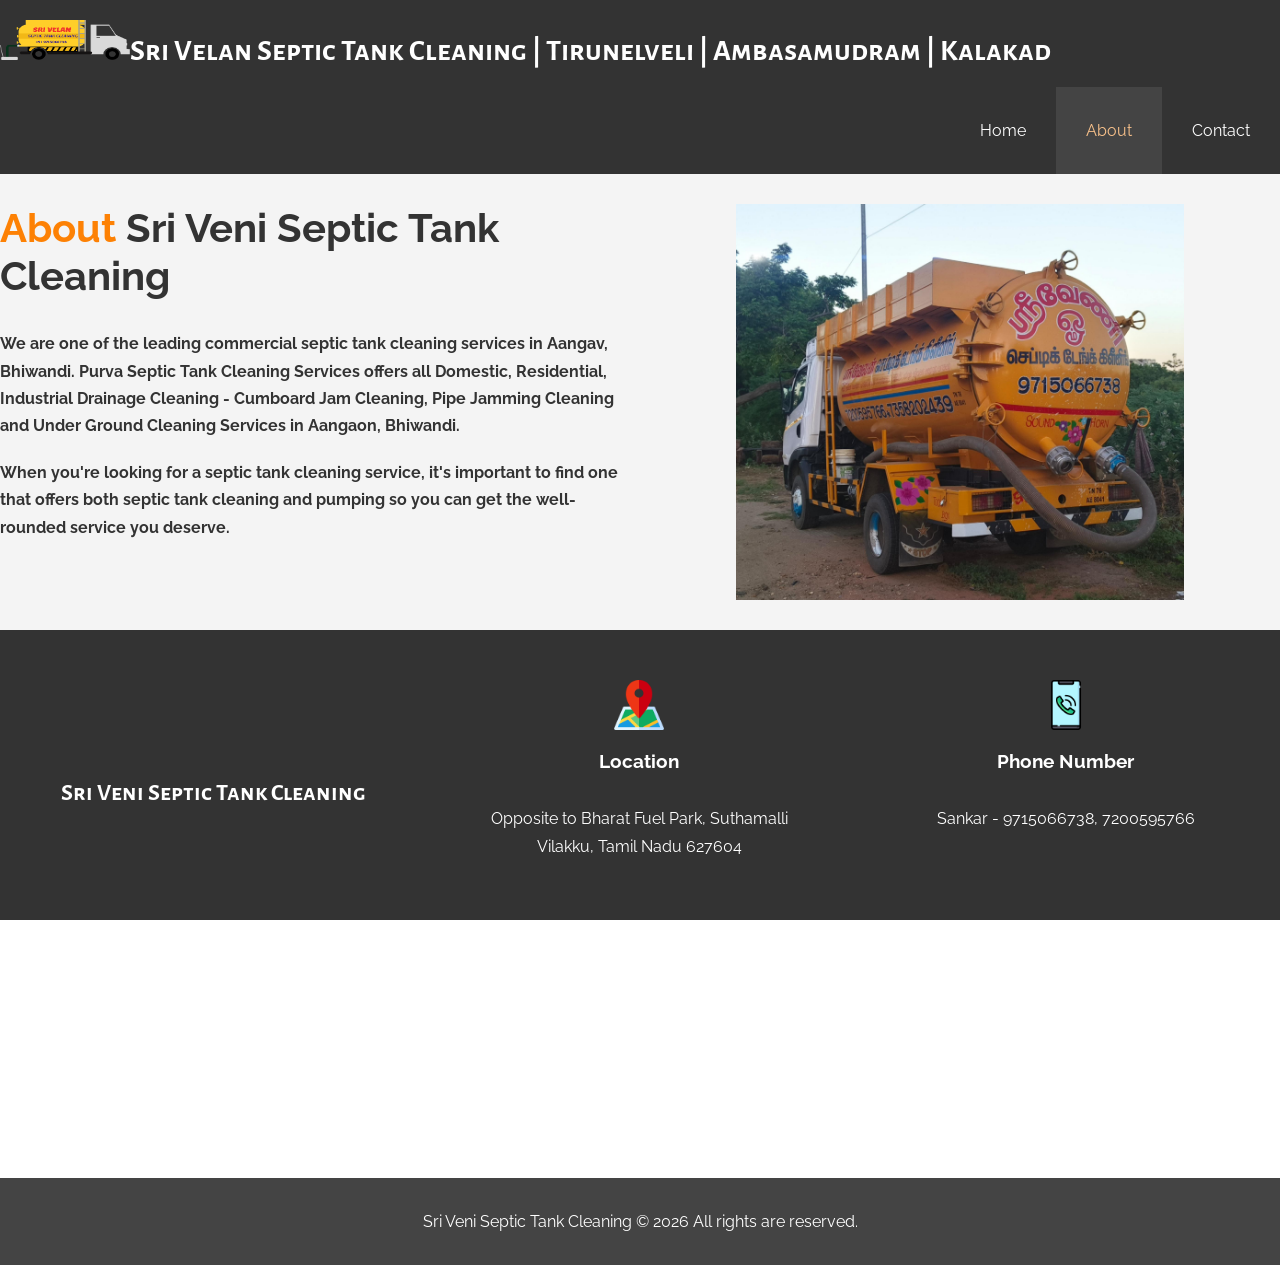
==== about.html @ a16ed4bd "Add files via upload" ====
<!DOCTYPE html>
<html lang="en">

<head>
    <meta charset="UTF-8">
    <meta http-equiv="X-UA-Compatible" content="IE=edge">
    <meta name="viewport" content="width=device-width, initial-scale=1.0">
    <meta name="description"
        content="Welcome to the most trustworthy septic tank cleaning service in Aangaon, Bhiwandi, Thane">
    <meta name="keywords"
        content="septic tank, cleaning service, Bhiwandi, Thane, Aangaon, Pilanze, toilet tank cleaning service">
    <title>Sri Veni Septic Tank Cleaning | About</title>
    <link rel="stylesheet" href="style.css">
    <link rel="stylesheet" media="screen and (max-width: 768px)" href="mobile.css">
    <link rel="shortcut icon" href="Logo.png" width="15px" height="8px" type="image/x-icon" margin="0" padding="0">

</head>

<body>
    <header>
        <nav id="navbar">
            <div class="container">
                <div class="container">
                    <h1 class="logo box-logo"><img src="Sri Velan Septic Tank Cleaning Tirunelveli Logo.png"
                            width="130px" height="40px" margin-right="50px" padding-right="50px"><a href="index.html"
                            style="font-size: 30px; font-weight: bold;">
                            Sri Velan
                            Septic
                            Tank Cleaning
                            | Tirunelveli | Ambasamudram | Kalakad</a></h1>
                    <ul>
                        <li><a href="index.html">Home</a></li>
                        <li><a class="current" href="about.html">About</a></li>
                        <li><a href="#contact-info">Contact</a></li>
                    </ul>
                </div>
        </nav>
    </header>

    <section id="about-info" class="bg-light py-3">
        <div class="container">
            <div class="info-left">
                <h1 class="l-heading"><span class="text-primary">About</span> Sri Veni Septic Tank Cleaning
                </h1>
                <p style="font-size: 16px; font-weight: bold; color: #333;">We are one of the leading commercial septic
                    tank cleaning services in Aangav, Bhiwandi. Purva Septic Tank Cleaning Services offers all Domestic,
                    Residential, Industrial Drainage Cleaning - Cumboard Jam Cleaning, Pipe Jamming Cleaning and Under
                    Ground Cleaning Services in Aangaon, Bhiwandi.</p>
                <p style="font-size: 16px; font-weight: bold; color: #333;">When you're looking for a septic tank
                    cleaning service, it's important to find one that offers both septic tank cleaning and pumping so
                    you can get the well-rounded service you deserve.</p>
            </div>
            <div class="info-right">
                <img src="./bg004.jpg" alt="">
            </div>
        </div>
    </section>

    <section id="contact-info" class="bg-dark">
        <div class="container">
            <div class="box ">
                <h1 class="logo box-logo"> Sri Veni Septic Tank Cleaning</h1>
            </div>
            <div class="box ">
                <img src="./map_icon.png" alt="fast truck icon" class="icon">
                <h3>Location</h3>
                <p>Opposite to Bharat Fuel Park, Suthamalli Vilakku, Tamil Nadu 627604</p>
            </div>
            <div class="box">
                <img src="./phone_icon.png" alt="24/7 icon" class="icon">
                <h3>Phone Number</h3>
                <p>Sankar - <a href="tel:+919715066738">9715066738</a>, <a href="tel:+917200595766">7200595766</a></p>
            </div>

        </div>
    </section>
    <!-- Google Map Embed -->
    <iframe
        src="https://www.google.com/maps/embed?pb=!1m14!1m8!1m3!1d1106.6190147574612!2d77.641299!3d8.712952!3m2!1i1024!2i768!4f13.1!3m3!1m2!1s0x8fb36164e205381d%3A0xcff4a3d1594e327a!2sSri%20Velan%20Septic%20Tank%20Cleaning%20Tirunelveli!5e1!3m2!1sen!2sin!4v1737629524899!5m2!1sen!2sin"
        width="100%" height="250" style="border:0;" allowfullscreen="" loading="lazy"
        referrerpolicy="no-referrer-when-downgrade"></iframe>
    <footer id="main-footer">
        <p>Sri Veni Septic Tank Cleaning &copy; <span id="year"></span> All rights are reserved.</p>
    </footer>

    <script>
        document.getElementById("year").textContent = new Date().getFullYear();
    </script>
</body>

</html>
---- style.css ----
@import url('https://fonts.googleapis.com/css2?family=Alegreya+Sans+SC:wght@400;700&family=Raleway:wght@400;700&display=swap');

* {
    margin: 0;
    padding: 0;
    box-sizing: border-box;
}

/* Main Styling */

html,
body {
    /* font-family: 'Lora', serif; */
    font-family: 'Raleway', sans-serif;
    /* font-family: 'Alegreya Sans SC', sans-serif; */
    line-height: 1.7rem;
}

a {
    color: #333;
    text-decoration: none;
}

h1,
h2,
h3 {
    padding-bottom: 20px;
}

h2 {
    color: #fff;
}

p {
    margin: 10px 0;
}

p,
a {
    color: white;
    /* Ensure text color is visible */
    /* Increase font size for better visibility */
    display: inline-block;
    /* Ensure block display */
}

/* Navbar */

#navbar {
    background: #333;
    color: #fff;
    overflow: auto;
}

#navbar a {
    color: #fff;
}

#navbar h1 {
    float: left;
    padding-top: 20px;
}

#navbar ul {
    list-style: none;
    float: right;
}

#navbar ul li {
    float: left;
}

#navbar ul li a {
    display: block;
    padding: 30px;
    text-align: center;
}


#navbar ul li a:hover,
#navbar ul li a.current {
    background: #444;
    color: #f7c08a;
}

/* Utilities classes */

.container {
    margin: auto;
    /* max-width: 1100px; */
    overflow: auto;
    padding: 0 0px;
}

.showcase-container {
    background-color: rgba(255, 255, 255, 0.5);
    -webkit-backdrop-filter: blur(15px);
    backdrop-filter: blur(15px);
}

.text-primary {
    color: #fd8104;
}

.lead {
    font-size: 20px;
}

.btn {
    display: inline-block;
    font-size: 18px;
    color: #fff;
    background: #333;
    border-radius: 4px;
    padding: 13px 20px;
    border: none;
    cursor: pointer;
}

.btn:hover {
    background: #f7c08a;
    color: #333;
    transition: all 1s;
}

.btn-light {
    background: #f4f4f4;
    color: #333;
    overflow: auto;
    border-radius: 4px;
}

.bg-dark {
    background: #333;
    color: #fff;
}

.bg-light {
    background: #f4f4f4;
    color: #333;
}

.bg-primary {
    color: #333;
    background: #f7c08a;
}

.clr {
    clear: both;
}

/* Padding */

.py-1 {
    padding: 10px 0;
}

.py-2 {
    padding: 20px 0;
}

.py-3 {
    padding: 30px 0;
}

.l-heading {
    font-size: 40px;
    line-height: 1.2;
}

/* Showcase */

#showcase {
    background: url(./svstc-hero2.jpg) no-repeat center center/cover;
    height: 600px;
}


#showcase .showcase-container {
    color: #000;
    text-align: center;
    margin-top: 250px;
    padding-top: 36px;
}

#showcase .showcase-container h1 {
    font-size: 60px;
    line-height: 1.2rem;
}

#showcase .showcase-container h2 {
    font-size: 40px;
    line-height: 1.2rem;
}

#showcase .showcase-container p {
    color: red;
    padding-bottom: 60px;
    line-height: 2.1rem;
    font-weight: bold;
}

/* Home Info */

#home-info {
    height: 450px;
}

#home-info .info-img {
    float: left;
    width: 41%;
    background: url(./bg002.jpg) no-repeat;
    min-height: 100%;
}

#home-info .info-content {
    float: right;
    width: 50%;
    height: 100%;
    text-align: center;
    padding: 50px 30px;
    overflow: hidden;
}

#home-info .info-content p {
    padding-bottom: 30px;
}

/* Features */

.box {
    float: left;
    width: 33.3%;
    padding: 50px;
    text-align: center;
}

.box-logo {
    padding-top: 100px;
    font-family: 'Alegreya Sans SC', sans-serif;
}

.icon {
    height: 50px;
    width: 50px;
    margin-bottom: 10px;
}

/* About Info */

#about-info .info-right {
    float: right;
    width: 50%;
    min-height: 100%;
}

#about-info .info-left {
    float: left;
    width: 50%;
    min-height: 100%;
}

#about-info .info-right img {
    display: block;
    margin: auto;
    width: 70%;
}

/* Footer */

#main-footer {
    text-align: center;
    background: #444;
    color: #fff;
    padding: 20px;
}
---- mobile.css ----
#navbar .logo {
    float: none;
    text-align: center;
  }
  
  #navbar ul, #navbar li {
    float: none;
       text-align: center;
    margin: 0px 29px 0px 10px;
  }
  
  #navbar ul li a {
    padding: 5px;
    border-bottom: #444 dotted 1px;
  }

/* Showcase */

#showcase {
    height: 100%;
}

#showcase .showcase-container {
    padding-top: 70px;
    padding-bottom: 30px;
}

#showcase .showcase-container h1 {
    font-size: 40px;
    line-height: 1.2rem;
}

#showcase .showcase-container h2 {
    font-size: 20px;
    line-height: 1.2rem;
}


/* Home Info */

#home-info .info-img {
    display: none;
}

#home-info .info-content {
    float: none;
    width: 100%;
}


/* Boxes */

.box {
    float: none;
    width: 100%;
}


/* About */

#about-info .info-right, #about-info .info-left {
    float: none;
    width: 100%;
}

#about-info .info-right {
    margin-top: 30px;
}

.l-heading {
    text-align: center;
}

/* Contact */

#contact-info .box {
    border-bottom: #444 dotted 1px;
}
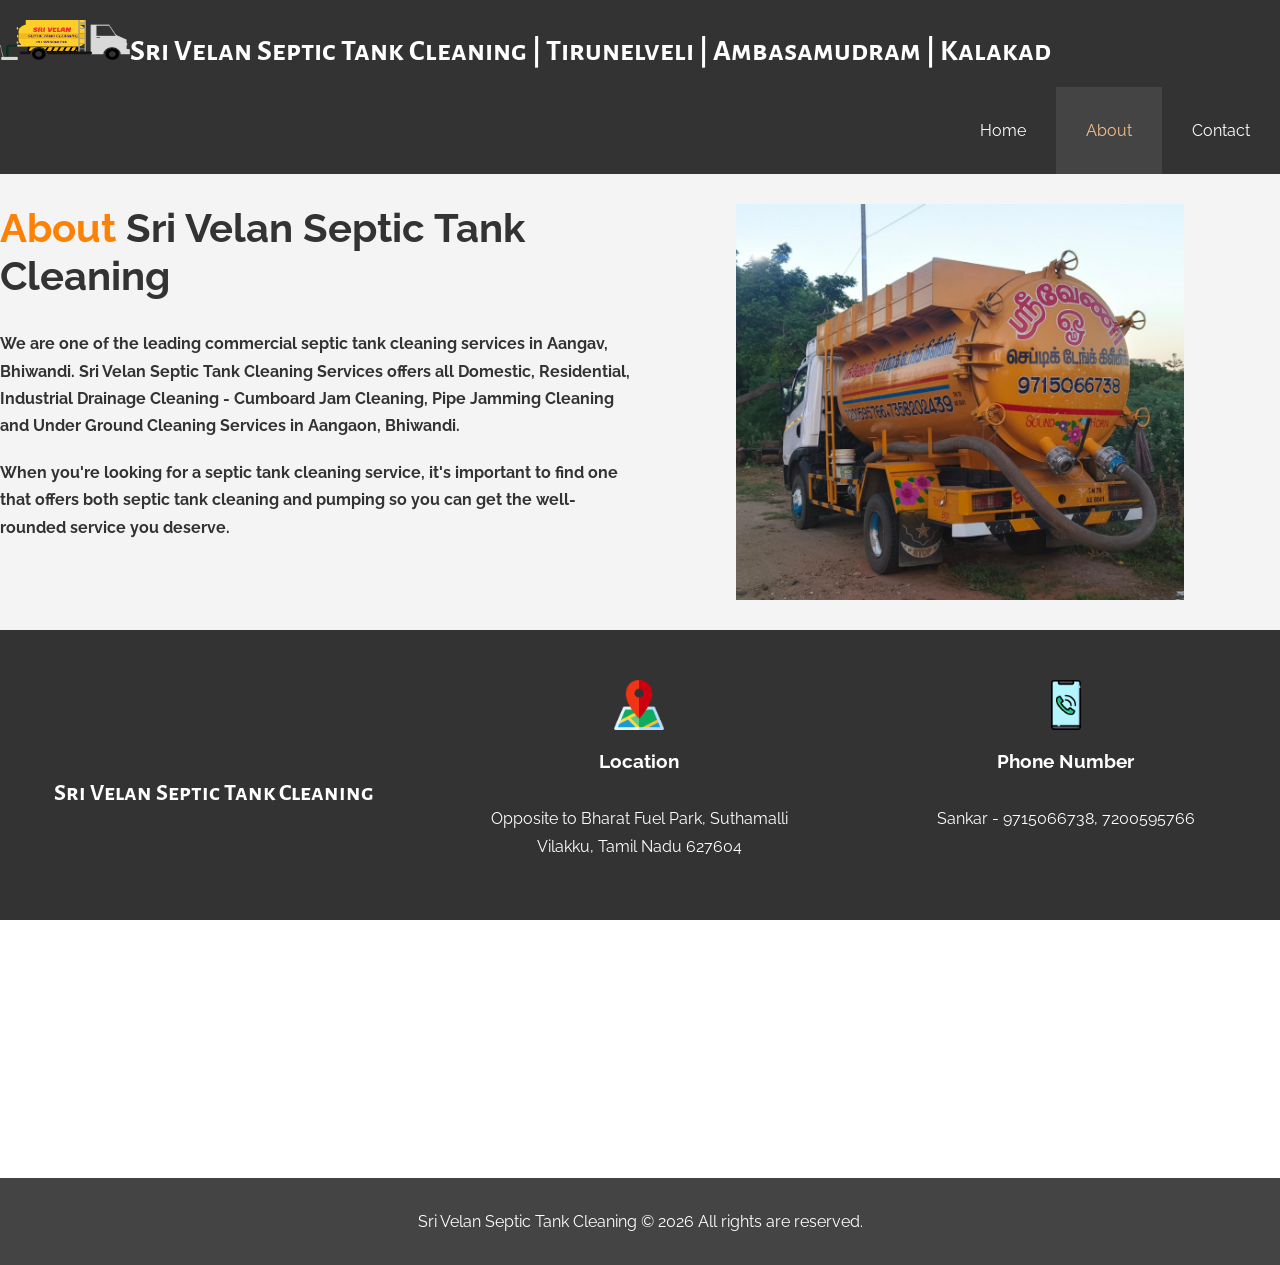
==== commit ba981dae: "Update about.html about final name change" ====
--- a/about.html
+++ b/about.html
@@ -9,7 +9,7 @@
         content="Welcome to the most trustworthy septic tank cleaning service in Aangaon, Bhiwandi, Thane">
     <meta name="keywords"
         content="septic tank, cleaning service, Bhiwandi, Thane, Aangaon, Pilanze, toilet tank cleaning service">
-    <title>Sri Veni Septic Tank Cleaning | About</title>
+    <title>Sri Velan Septic Tank Cleaning | About</title>
     <link rel="stylesheet" href="style.css">
     <link rel="stylesheet" media="screen and (max-width: 768px)" href="mobile.css">
     <link rel="shortcut icon" href="Logo.png" width="15px" height="8px" type="image/x-icon" margin="0" padding="0">
@@ -40,10 +40,10 @@
     <section id="about-info" class="bg-light py-3">
         <div class="container">
             <div class="info-left">
-                <h1 class="l-heading"><span class="text-primary">About</span> Sri Veni Septic Tank Cleaning
+                <h1 class="l-heading"><span class="text-primary">About</span> Sri Velan Septic Tank Cleaning
                 </h1>
                 <p style="font-size: 16px; font-weight: bold; color: #333;">We are one of the leading commercial septic
-                    tank cleaning services in Aangav, Bhiwandi. Purva Septic Tank Cleaning Services offers all Domestic,
+                    tank cleaning services in Aangav, Bhiwandi. Sri Velan Septic Tank Cleaning Services offers all Domestic,
                     Residential, Industrial Drainage Cleaning - Cumboard Jam Cleaning, Pipe Jamming Cleaning and Under
                     Ground Cleaning Services in Aangaon, Bhiwandi.</p>
                 <p style="font-size: 16px; font-weight: bold; color: #333;">When you're looking for a septic tank
@@ -59,7 +59,7 @@
     <section id="contact-info" class="bg-dark">
         <div class="container">
             <div class="box ">
-                <h1 class="logo box-logo"> Sri Veni Septic Tank Cleaning</h1>
+                <h1 class="logo box-logo"> Sri Velan Septic Tank Cleaning</h1>
             </div>
             <div class="box ">
                 <img src="./map_icon.png" alt="fast truck icon" class="icon">
@@ -80,7 +80,7 @@
         width="100%" height="250" style="border:0;" allowfullscreen="" loading="lazy"
         referrerpolicy="no-referrer-when-downgrade"></iframe>
     <footer id="main-footer">
-        <p>Sri Veni Septic Tank Cleaning &copy; <span id="year"></span> All rights are reserved.</p>
+        <p>Sri Velan Septic Tank Cleaning &copy; <span id="year"></span> All rights are reserved.</p>
     </footer>
 
     <script>
@@ -88,4 +88,4 @@
     </script>
 </body>
 
-</html>+</html>
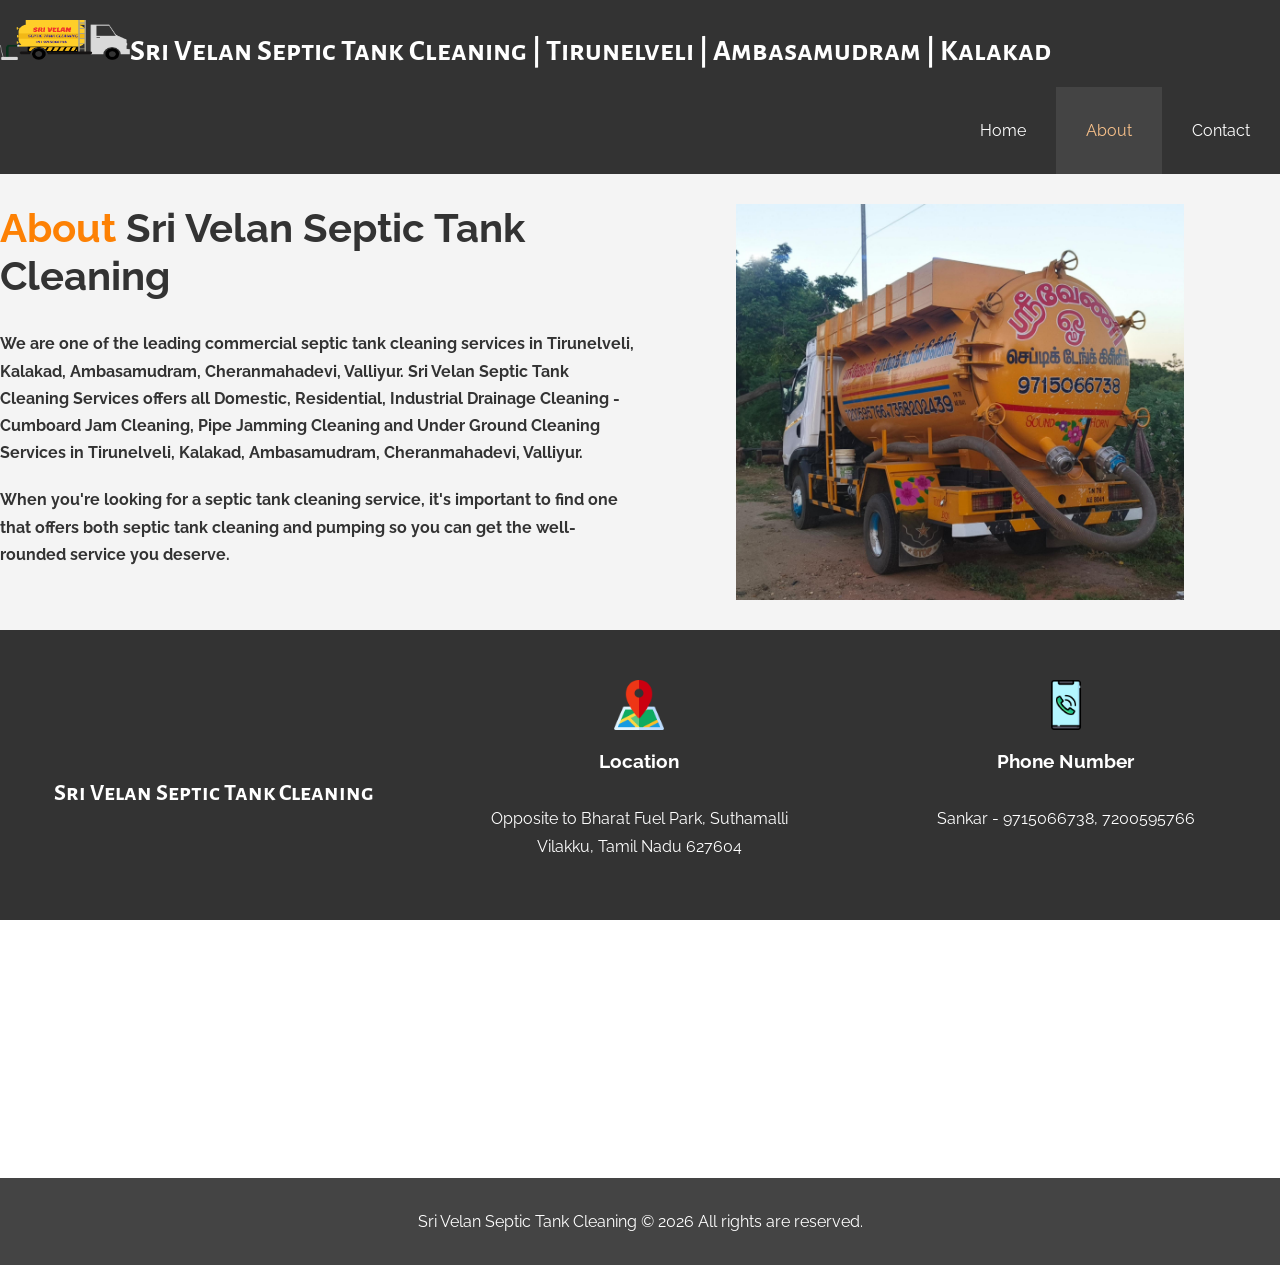
==== commit 9360f5bc: "Update about.html" ====
--- a/about.html
+++ b/about.html
@@ -43,9 +43,9 @@
                 <h1 class="l-heading"><span class="text-primary">About</span> Sri Velan Septic Tank Cleaning
                 </h1>
                 <p style="font-size: 16px; font-weight: bold; color: #333;">We are one of the leading commercial septic
-                    tank cleaning services in Aangav, Bhiwandi. Sri Velan Septic Tank Cleaning Services offers all Domestic,
+                    tank cleaning services in Tirunelveli, Kalakad, Ambasamudram, Cheranmahadevi, Valliyur. Sri Velan Septic Tank Cleaning Services offers all Domestic,
                     Residential, Industrial Drainage Cleaning - Cumboard Jam Cleaning, Pipe Jamming Cleaning and Under
-                    Ground Cleaning Services in Aangaon, Bhiwandi.</p>
+                    Ground Cleaning Services in Tirunelveli, Kalakad, Ambasamudram, Cheranmahadevi, Valliyur.</p>
                 <p style="font-size: 16px; font-weight: bold; color: #333;">When you're looking for a septic tank
                     cleaning service, it's important to find one that offers both septic tank cleaning and pumping so
                     you can get the well-rounded service you deserve.</p>
